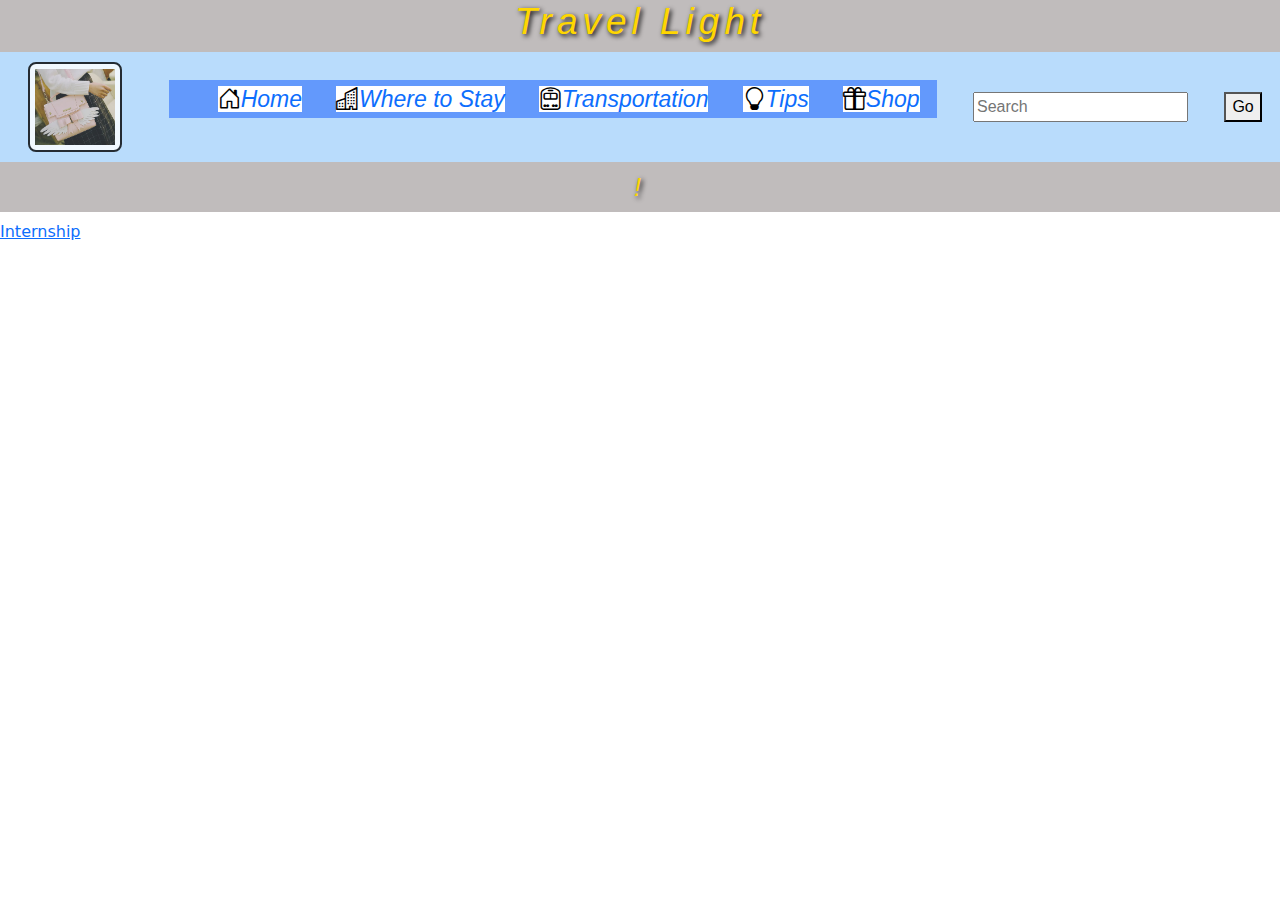
==== tips.html @ 42dc14a2 "Add files via upload" ====
<!DOCTYPE html>
<html lang="en">

<head>
    <meta charset="UTF-8">
    <meta name="viewport" content="width=device-width, initial-scale=1.0">
    <title>TravelLight</title>
    <link rel="stylesheet" href="style.css">
    <link href="https://cdn.jsdelivr.net/npm/bootstrap@5.3.3/dist/css/bootstrap.min.css" rel="stylesheet"
        integrity="sha384-QWTKZyjpPEjISv5WaRU9OFeRpok6YctnYmDr5pNlyT2bRjXh0JMhjY6hW+ALEwIH" crossorigin="anonymous">
    <link rel="stylesheet" href="https://cdn.jsdelivr.net/npm/bootstrap-icons@1.11.3/font/bootstrap-icons.min.css">
</head>

<body>
    <header>
        <h1>Travel Light</h1>
        <nav class="menu">
            <div id="travellight">
                <img src="img/WingedBag.png" width="80px">
            </div>
            <div class="menuitems">
                <ul class="items">
                    <li> <i class="bi bi-house-door"><a href="index.html">Home</a></i></li>
                    <li> <i class="bi bi-buildings"><a href="where.html">Where to Stay</a>
                            <ul class="where">
                                <li>Hotels</li>
                                <li>Hostels</li>
                                <li>Resorts</li>
                            </ul>
                        </i>
                    </li>
                    <li> <i class="bi bi-train-front"><a href="transportation.html">Transportation</a>
                            <ul class="transportation">
                                <li>Trains</li>
                                <li>Buses</li>
                                <li>Taxis</li>
                            </ul>
                        </i>
                    </li>
                    <li> <i class="bi bi-lightbulb"><a href="tips.html">Tips</a>
                            <ul class="tips">
                                <li>Internship</li>
                                <li>Travel Insurance</li>
                                <li>Money Exchange</li>
                            </ul>
                        </i>
                    </li>
                    <li> <i class="bi bi-gift"><a href="shop.html">Shop</a>
                            <ul class="shop">
                                <li>T-shirts</li>
                                <li>Mugs</li>
                                <li>Bags</li>
                            </ul>
                        </i>
                    </li>
                </ul>
            </div>
            <div class="search"><input type="text" placeholder="Search"></div>
            <div class="button"><button> Go </button></div>
        </nav>
        <h2>
            !
        </h2>

    </header>
    <a id="internship" href="https://youtube.com/watch?v=cVWU1OtUOBA" target="blank">
        Internship </a>
    <br>
    <br>
    <br>
    <script src="https://cdn.jsdelivr.net/npm/bootstrap@5.3.3/dist/js/bootstrap.bundle.min.js"
        integrity="sha384-YvpcrYf0tY3lHB60NNkmXc5s9fDVZLESaAA55NDzOxhy9GkcIdslK1eN7N6jIeHz"
        crossorigin="anonymous"></script>
</body>

</html>
---- style.css ----
header {
    background-color: rgb(192, 188, 188);
}

header h1 {
    font-family: Arial, Helvetica, sans-serif;
    color: gold;
    text-align: center;
    letter-spacing: 5px;
    font-style: italic;
    font-size: 37px;
    text-shadow: 2px 2px 5px black;
}

header h2,
#outro {
    background-color: rgb(192, 188, 188);
    font-family: Arial, Helvetica, sans-serif;
    color: gold;
    text-align: center;
    letter-spacing: 5px;
    font-style: italic;
    font-size: 25px;
    padding: 10px;
    text-shadow: 2px 2px 5px black;
}

section h3 {
    font-family: Arial, Helvetica, sans-serif;
    color: black;
    text-align: center;
    letter-spacing: 5px;
    font-style: italic;
    font-size: 20px;
}

.menu {
    display: flex;
    background-color: rgb(185, 220, 252);
    flex-direction: row;
    justify-content: space-around;
    flex-wrap: wrap;
    font-family: Arial, Helvetica, sans-serif;
    color: black;
    align-items: center;
}

#travellight {
    padding: 5px;
    margin: 10px;
    background-color: white;
    border-color: black;
    border-style: solid;
    border-width: 2px;
    opacity: .8;
    float: left;
    border-radius: 8px;
}

.menuitems {
    display: flex;
    flex-flow: row wrap;
    justify-content: space-around;
}

.items {
    display: flex;
    justify-content: space-around;
    background-color: rgb(99, 153, 252);
    font-size: large;
    align-items: center;
    width: 60vw;
    height: 3vw;
    list-style-type: none;
}

.bi {
    text-decoration: none;
    background-color: white;
    font-size: 23px;
}

i a {
    text-decoration: none;
}

.where,
.transportation,
.tips,
.shop {
    display: none;
    background-color: rgb(192, 188, 188);
    width: 140px;
    z-index: 2;
}

.bi-buildings,
.bi-train-front,
.bi-lightbulb,
.bi-gift {
    position: relative;
    background-color: white;
    cursor: pointer;
}

.bi-buildings:hover>.where {
    display: block;
    position: absolute;
    left: 5px;
    right: 50px;
}

.bi-train-front:hover>.transportation {
    display: block;
    position: absolute;
    left: 5px;
    right: 50px;
}

.bi-lightbulb:hover>.tips {
    display: block;
    position: absolute;
    left: 5px;
    right: 50px;
}

.bi-gift:hover>.shop {
    display: block;
    position: absolute;
    left: 5px;
    right: 50px;
}

.carousel {
    width: 800px;
    height: 400px;
    margin: auto auto;
    position: relative;
    top: 50%;
}

.grid-container {
    box-sizing: border-box;
    display: grid;
    grid-template-columns: 1fr 1fr 1fr;
}

section {
    width: 500px;
    height: 750px;
    background-color: rgb(185, 220, 252);
    gap: 10px;
    padding: 10px;
}

section img {
    position: relative;
    width: 500px;
    height: 350px;
}

#book,
#rail,
#bus {
    background-color: gold;
    font-size: 20px;
    position: absolute;
    left: 50%;
}

.video {
    background-color: black;
    width: 200px;
    margin: 0 auto;

}

.grid-container2 {
    box-sizing: border-box;
    display: grid;
    grid-template-columns: 1fr 1fr 1fr 1fr 1fr;
}

.T-shirt {
    width: 300px;
    height: 400px;
    background-color: rgb(185, 220, 252);
    margin: 20px;
    gap: 10px;
    padding: 20px;
}

.T-shirt>img {
    position: relative;
    width: 250px;
    height: 300px;
}
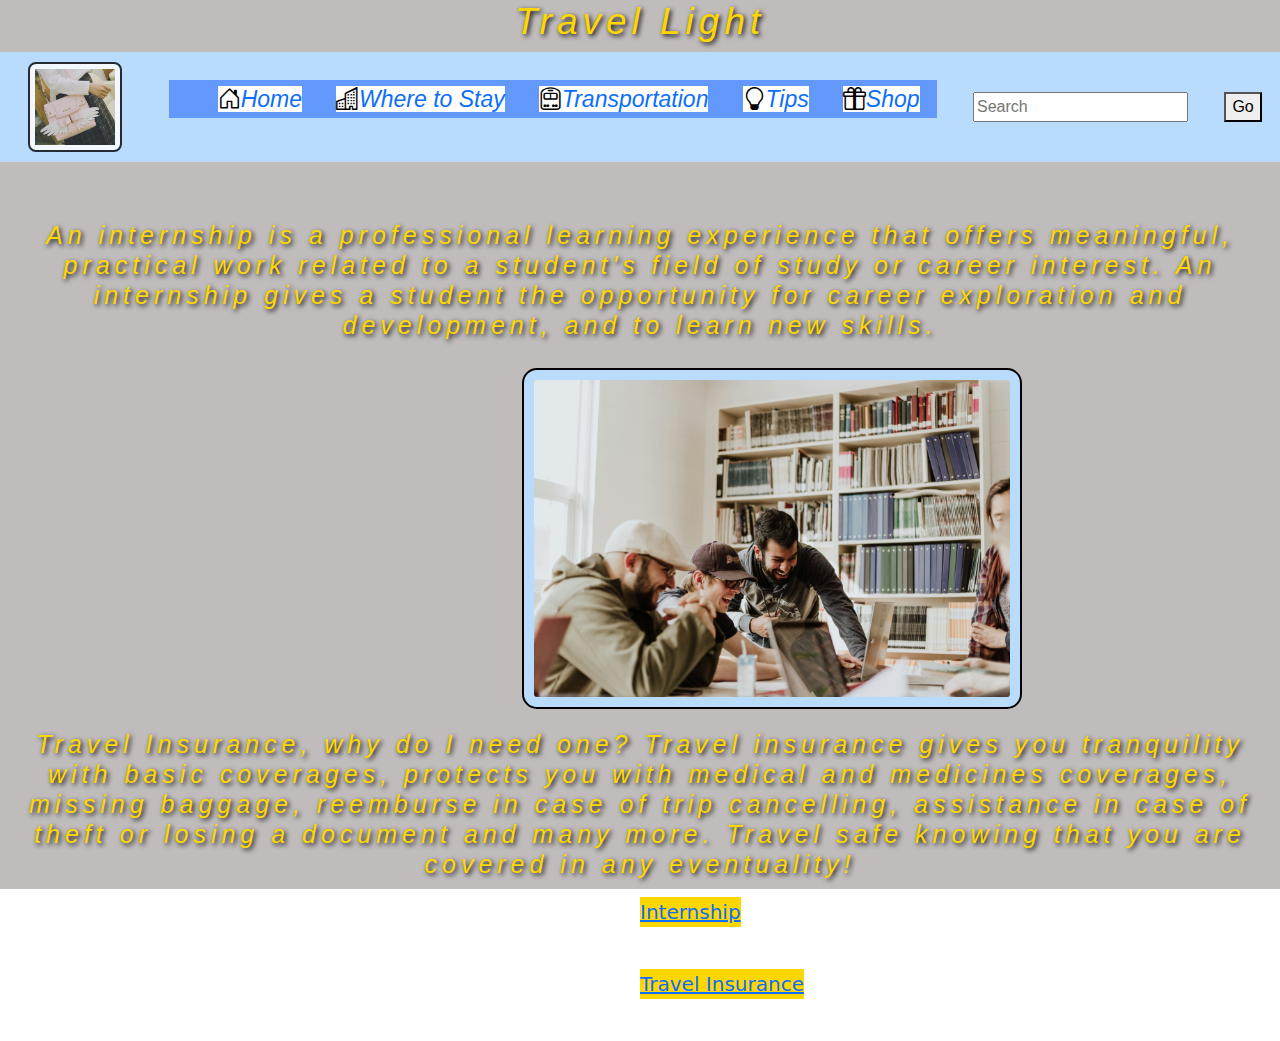
==== commit 8eb1ca1e: "Add files via upload" ====
--- a/tips.html
+++ b/tips.html
@@ -58,13 +58,34 @@
             <div class="search"><input type="text" placeholder="Search"></div>
             <div class="button"><button> Go </button></div>
         </nav>
-        <h2>
-            !
+        <br>
+        <br>
+        <h2 id="internship">
+            An internship is a professional learning experience that offers meaningful, practical work related to a
+            student's field of study or career interest. An internship gives a student the opportunity for career
+            exploration and development, and to learn new skills.
+        </h2>
+
+        <img id=imageintern src="img/internship.jpg" width="500px">
+
+        <h2 id="travelinsurance">
+            Travel Insurance, why do I need one?
+            Travel insurance gives you tranquility with basic coverages, protects you with medical and medicines
+            coverages, missing baggage, reemburse in case of trip cancelling, assistance in case of theft or losing a
+            document and many more.
+            Travel safe knowing that you are covered in any eventuality!
         </h2>
 
     </header>
-    <a id="internship" href="https://youtube.com/watch?v=cVWU1OtUOBA" target="blank">
+    <a id="intern" href="https://youtube.com/watch?v=cVWU1OtUOBA" target="blank">
         Internship </a>
+    <br>
+    <br>
+    <br>
+    <a id="insurance"
+        href="https://www.assistcard.com/br?gad_source=1&gclid=Cj0KCQjwhb60BhClARIsABGGtw-4jlbzGHx2MsRJ3iJDTPKz4-RM3aXFxFwfd2UvII5E_crUA6fwmt8aAhlPEALw_wcB"
+        target="blank">
+        Travel Insurance </a>
     <br>
     <br>
     <br>
--- a/style.css
+++ b/style.css
@@ -13,7 +13,9 @@
 }
 
 header h2,
-#outro {
+#outro,
+#internship,
+#travelinsurance {
     background-color: rgb(192, 188, 188);
     font-family: Arial, Helvetica, sans-serif;
     color: gold;
@@ -132,6 +134,7 @@
 }
 
 .carousel {
+    padding: 10px;
     width: 800px;
     height: 400px;
     margin: auto auto;
@@ -161,7 +164,9 @@
 
 #book,
 #rail,
-#bus {
+#bus,
+#intern,
+#insurance {
     background-color: gold;
     font-size: 20px;
     position: absolute;
@@ -169,10 +174,14 @@
 }
 
 .video {
-    background-color: black;
-    width: 200px;
+    background-color: rgb(185, 220, 252);
+    display: flex;
+
+}
+
+video {
+    width: 1000px;
     margin: 0 auto;
-
 }
 
 .grid-container2 {
@@ -194,4 +203,14 @@
     position: relative;
     width: 250px;
     height: 300px;
+}
+
+#imageintern {
+    position: relative;
+    left: 40vw;
+    background-color: rgb(185, 220, 252);
+    border: 2px solid black;
+    border-radius: 15px;
+    margin: 10px;
+    padding: 10px;
 }